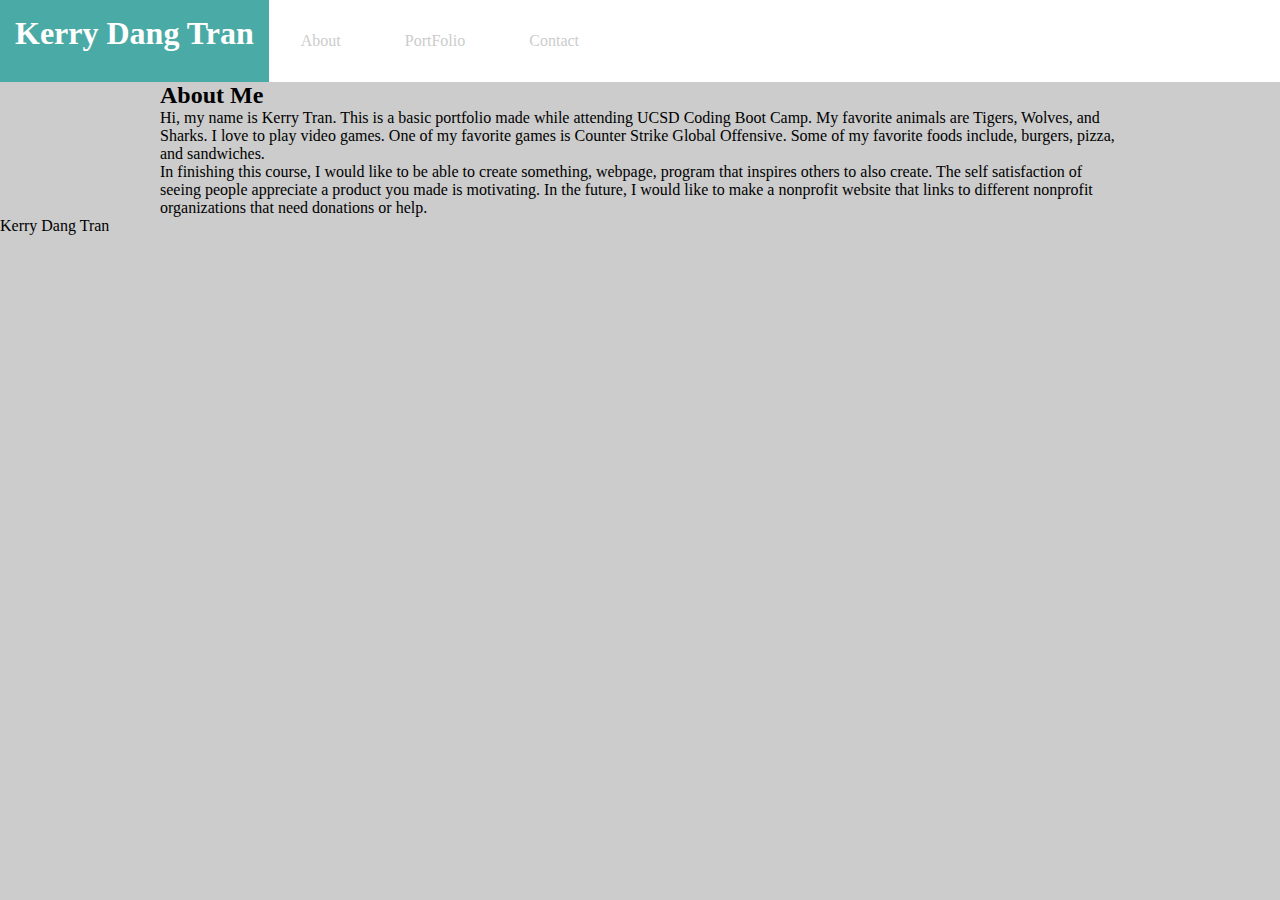
==== index.html @ d97d0046 "first set" ====
<!DOCTYPE html>
<html>
<head>
    <meta charset="utf-8" />
    <meta http-equiv="X-UA-Compatible" content="IE=edge">
    <title>My Portfolio</title>
    <meta name="viewport" content="width=device-width, initial-scale=1">
    <link rel="stylesheet" type="text/css" media="screen" href="assets/css/style.css" />
    <script src="main.js"></script>
</head>
<body>
    <!-- Top of the page so marking it with header tag-->
    <header>
    
        <!-- Name with background color-->
        <h1>Kerry Dang Tran</h1>
    
        <!-- Horizontal nav bar for About, Portfolio and Contact using unordered list-->
        <ul>
            <li><a href="index.html">About</a></li>
            <li><a href="portfolio.html">PortFolio</a></li>
            <li><a href="contact.html">Contact</a></li>
        </ul>

    </header>

    <!-- Section name (About me)-->
    <div class="container">
    <h2>About Me</h2>

    <!-- text content-->
        <p>Hi, my name is Kerry Tran.  This is a basic portfolio made while attending UCSD Coding Boot Camp.  My favorite animals are Tigers, Wolves, and Sharks.  I love to play video games.  One of my favorite games is Counter Strike Global Offensive.  Some of my favorite foods include, burgers, pizza, and sandwiches.</p>
    
        <p>In finishing this course, I would like to be able to create something, webpage, program that inspires others to also create.  The self satisfaction of seeing people appreciate a product you made is motivating.  In the future, I would like to make a nonprofit website that links to different nonprofit organizations that need donations or help.</p>
    </div>    
    <footer>
        <p>Kerry Dang Tran</p>
    </footer>
</body>
</html>
---- assets/css/style.css ----
* {
    background: #cccccc;
    
    margin: auto;
}
.container {
    width: 960px;
}
header {
    background-color:#ffffff;
    border-color: #cccccc;
    font-family: 'Georgia', 'Times New Roman', Times, serif;
    display: flex;
    flex-direction: row;
    text-align: center;
    width: 100%;
}
h1 {
    background-color: #4aaaa5;
    color: #ffffff;
    padding: 15px;
    margin: 0;
    
}


ul {
    list-style-type: none;
    margin: 0;
    padding: 0;
    overflow: hidden;
}

li {
    float: left;
    
}
li a {
    
    display: block;
    padding: 8px;
    background-color: #ffffff;
    color: #cccccc;
    text-align: center;
    text-decoration: none;
    padding: 2em;
}
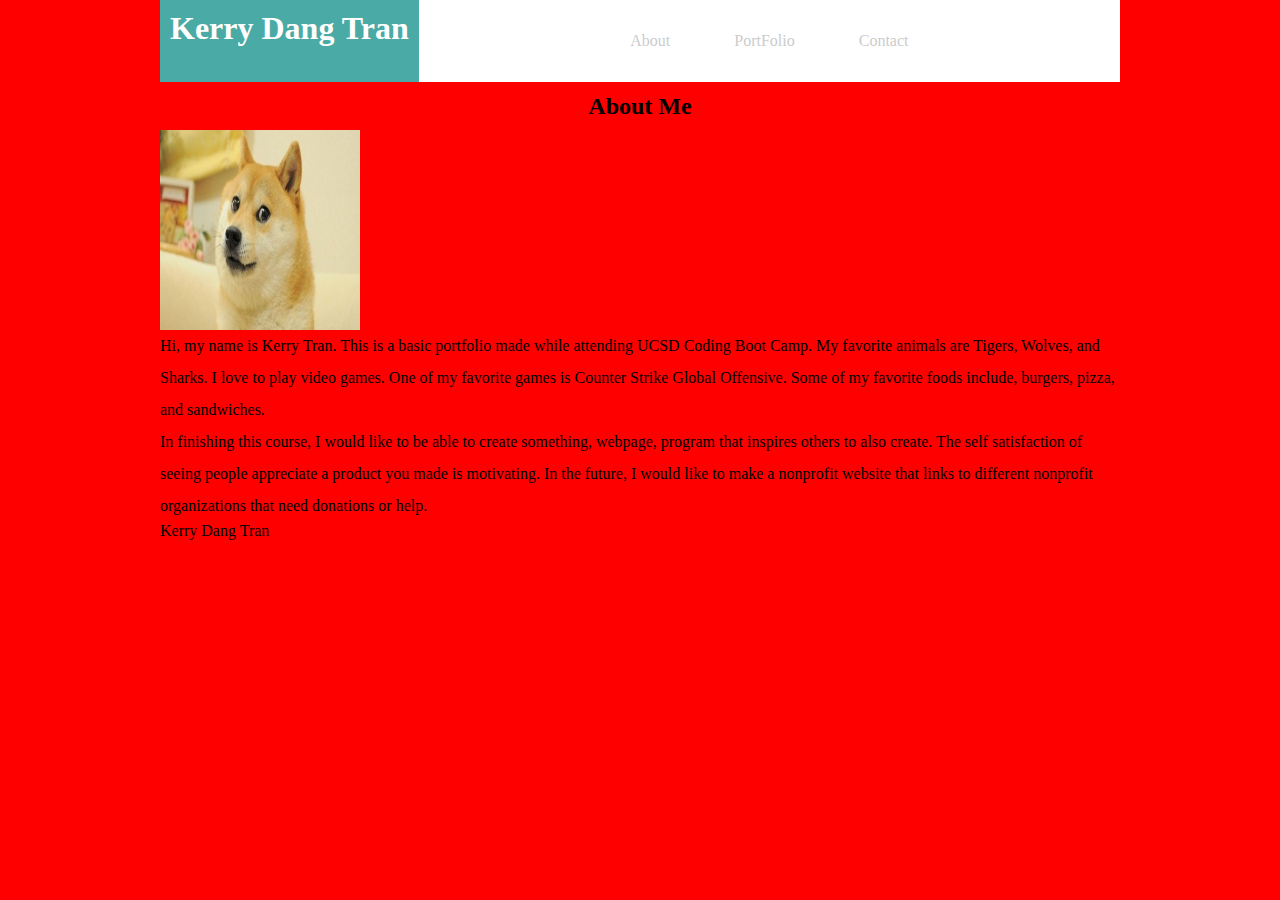
==== commit 3573f0e4: "work on css" ====
--- a/index.html
+++ b/index.html
@@ -4,7 +4,7 @@
     <meta charset="utf-8" />
     <meta http-equiv="X-UA-Compatible" content="IE=edge">
     <title>My Portfolio</title>
-    <meta name="viewport" content="width=device-width, initial-scale=1">
+    <!-- <meta name="viewport" content="width=device-width, initial-scale=1"> -->
     <link rel="stylesheet" type="text/css" media="screen" href="assets/css/style.css" />
     <script src="main.js"></script>
 </head>
@@ -16,17 +16,21 @@
         <h1>Kerry Dang Tran</h1>
     
         <!-- Horizontal nav bar for About, Portfolio and Contact using unordered list-->
+        <nav>
         <ul>
             <li><a href="index.html">About</a></li>
             <li><a href="portfolio.html">PortFolio</a></li>
             <li><a href="contact.html">Contact</a></li>
         </ul>
+    </nav>
 
     </header>
-
-    <!-- Section name (About me)-->
     <div class="container">
     <h2>About Me</h2>
+    <img id="doge" src="assets/images/doge.jpg" alt="picture of doge" height="200px" width="200px">
+    <!-- Section name (About me)-->
+    
+    
 
     <!-- text content-->
         <p>Hi, my name is Kerry Tran.  This is a basic portfolio made while attending UCSD Coding Boot Camp.  My favorite animals are Tigers, Wolves, and Sharks.  I love to play video games.  One of my favorite games is Counter Strike Global Offensive.  Some of my favorite foods include, burgers, pizza, and sandwiches.</p>
--- a/assets/css/style.css
+++ b/assets/css/style.css
@@ -1,32 +1,50 @@
-* {
-    background: #cccccc;
-    
+/**body { 
     margin: auto;
-}
-.container {
     width: 960px;
-}
-header {
+    background-color: red;
+    padding:0;
+
+}**/
+
+/**header {
     background-color:#ffffff;
-    border-color: #cccccc;
+    border-bottom: 2px solid #cccccc;
     font-family: 'Georgia', 'Times New Roman', Times, serif;
     display: flex;
     flex-direction: row;
     text-align: center;
     width: 100%;
+}**/
+* {
+    margin: auto;
+    max-width: 960px;
+    background-color: red;
 }
+/**header {
+    
+    width: 100%;
+    background-color: #ffffff;
+}**/
+header {
+    background-color: #ffffff;
+    width: 100%;
+    display: flex;
+    flex-direction: row;
+    justify-content: space-between;
+    padding: 0;
+    margin: auto;
+}
+
 h1 {
     background-color: #4aaaa5;
     color: #ffffff;
-    padding: 15px;
-    margin: 0;
+    padding: 10px;
+    margin : 0;
+    float: left;
     
 }
-
-
 ul {
     list-style-type: none;
-    margin: 0;
     padding: 0;
     overflow: hidden;
 }
@@ -41,7 +59,17 @@
     padding: 8px;
     background-color: #ffffff;
     color: #cccccc;
-    text-align: center;
     text-decoration: none;
     padding: 2em;
-}+}
+#doge {
+    float: left;
+    margin: 0;
+
+}
+.container {
+    display:flex; 
+    flex-direction: column;
+    text-align: left;
+    line-height: 2;
+}
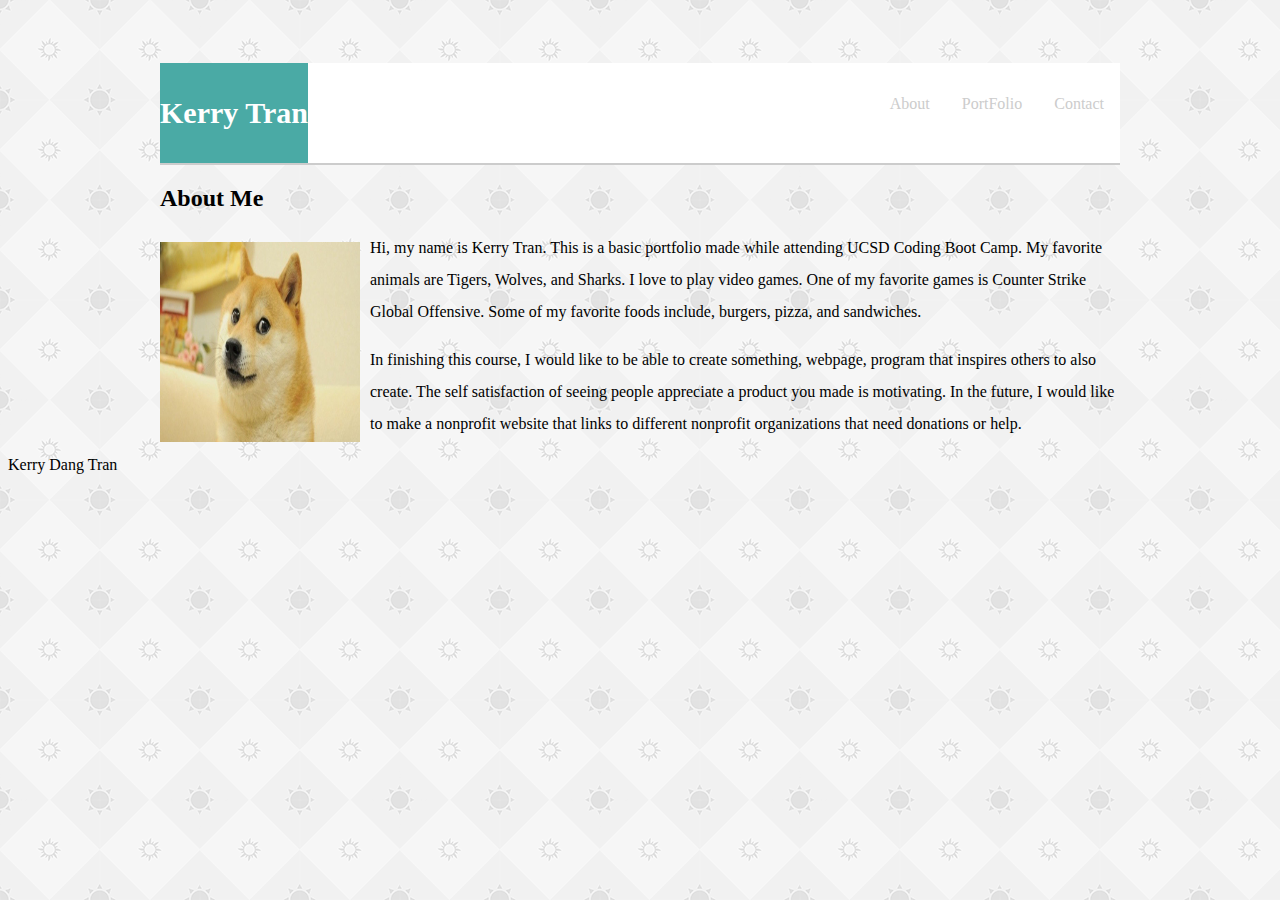
==== commit fccbb630: "navbarsucks" ====
--- a/index.html
+++ b/index.html
@@ -13,16 +13,16 @@
     <header>
     
         <!-- Name with background color-->
-        <h1>Kerry Dang Tran</h1>
+        <h1>Kerry Tran</h1>
     
         <!-- Horizontal nav bar for About, Portfolio and Contact using unordered list-->
-        <nav>
+        
         <ul>
             <li><a href="index.html">About</a></li>
             <li><a href="portfolio.html">PortFolio</a></li>
             <li><a href="contact.html">Contact</a></li>
         </ul>
-    </nav>
+   
 
     </header>
     <div class="container">
@@ -31,11 +31,12 @@
     <!-- Section name (About me)-->
     
     
-
+    <section>
     <!-- text content-->
         <p>Hi, my name is Kerry Tran.  This is a basic portfolio made while attending UCSD Coding Boot Camp.  My favorite animals are Tigers, Wolves, and Sharks.  I love to play video games.  One of my favorite games is Counter Strike Global Offensive.  Some of my favorite foods include, burgers, pizza, and sandwiches.</p>
     
         <p>In finishing this course, I would like to be able to create something, webpage, program that inspires others to also create.  The self satisfaction of seeing people appreciate a product you made is motivating.  In the future, I would like to make a nonprofit website that links to different nonprofit organizations that need donations or help.</p>
+    </section>
     </div>    
     <footer>
         <p>Kerry Dang Tran</p>
--- a/assets/css/style.css
+++ b/assets/css/style.css
@@ -1,30 +1,14 @@
-/**body { 
-    margin: auto;
-    width: 960px;
-    background-color: red;
-    padding:0;
+html {
+    background-image: url("../images/sun-pattern.png")
+}
 
-}**/
 
-/**header {
-    background-color:#ffffff;
-    border-bottom: 2px solid #cccccc;
-    font-family: 'Georgia', 'Times New Roman', Times, serif;
-    display: flex;
-    flex-direction: row;
-    text-align: center;
-    width: 100%;
-}**/
-* {
+header, .container {
     margin: auto;
     max-width: 960px;
-    background-color: red;
+    height: 100%;
 }
-/**header {
-    
-    width: 100%;
-    background-color: #ffffff;
-}**/
+
 header {
     background-color: #ffffff;
     width: 100%;
@@ -32,17 +16,29 @@
     flex-direction: row;
     justify-content: space-between;
     padding: 0;
-    margin: auto;
+    border-bottom: 2px solid #cccccc;
+    font-family: 'Georgia', 'Times New Roman', Times, serif;
+    margin-top: 5%;
+    box-sizing: border-box;
+    height: 20%;
+    
 }
 
 h1 {
     background-color: #4aaaa5;
     color: #ffffff;
-    padding: 10px;
-    margin : 0;
-    float: left;
-    
+    padding: 0;
+    margin: 0;
+    /** float: left; **/
+    text-align: center;
+    vertical-align: middle;
+    line-height: 100px;
+    font-size: 30px;
+    max-width: 960px;
 }
+
+
+
 ul {
     list-style-type: none;
     padding: 0;
@@ -56,20 +52,25 @@
 li a {
     
     display: block;
-    padding: 8px;
+    padding: 0;
     background-color: #ffffff;
     color: #cccccc;
     text-decoration: none;
-    padding: 2em;
+    padding: 1em;
 }
 #doge {
     float: left;
-    margin: 0;
+    margin: 10px;
+    margin-left: 0;
 
 }
-.container {
-    display:flex; 
-    flex-direction: column;
+
+section {
     text-align: left;
     line-height: 2;
+    margin: auto;
+    
+    position: relative;
+
 }
+
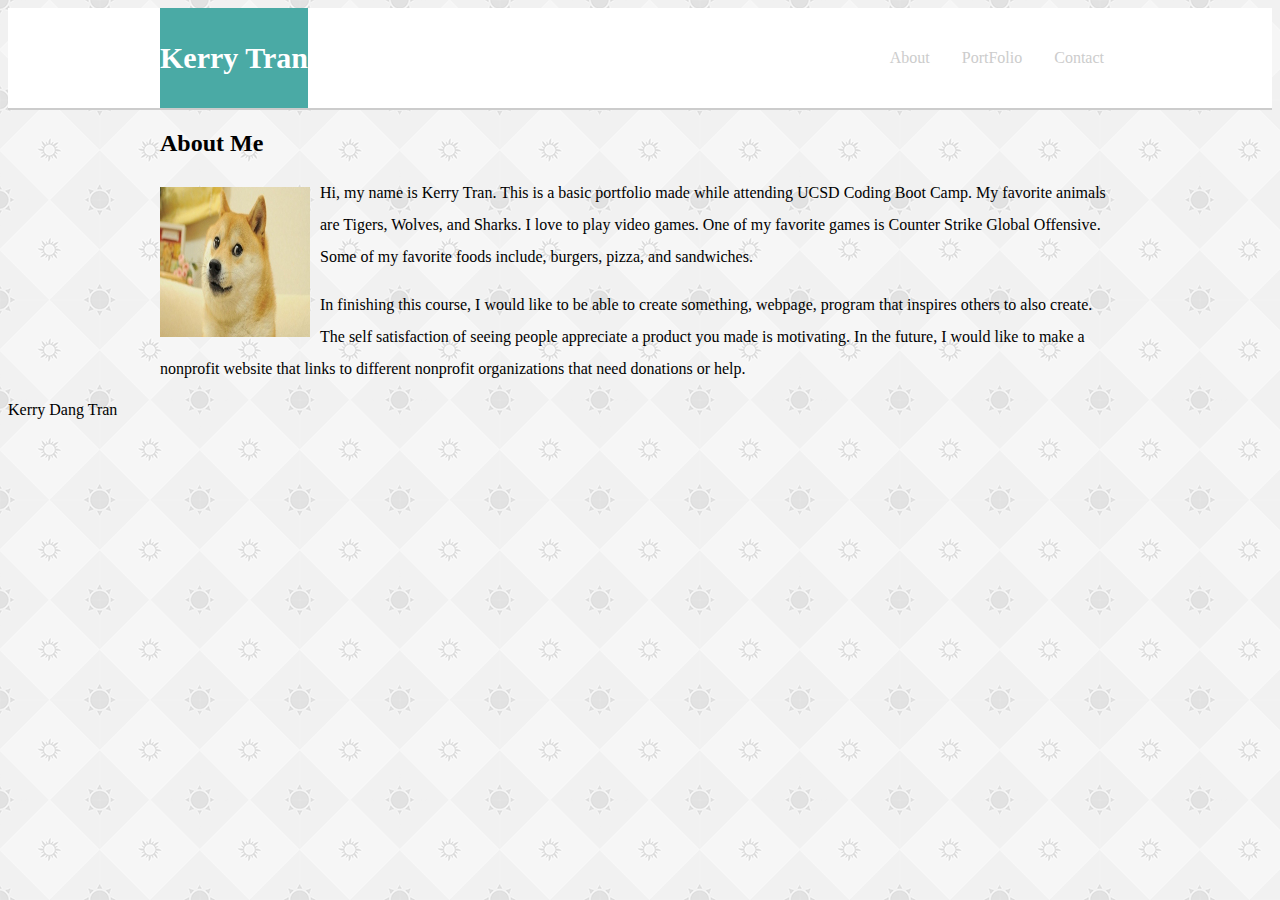
==== commit be5586dc: "headerfixed" ====
--- a/index.html
+++ b/index.html
@@ -11,23 +11,24 @@
 <body>
     <!-- Top of the page so marking it with header tag-->
     <header>
+        <div class="header-content">
     
         <!-- Name with background color-->
         <h1>Kerry Tran</h1>
     
         <!-- Horizontal nav bar for About, Portfolio and Contact using unordered list-->
-        
+    <nav>
         <ul>
             <li><a href="index.html">About</a></li>
             <li><a href="portfolio.html">PortFolio</a></li>
             <li><a href="contact.html">Contact</a></li>
         </ul>
-   
-
+    </nav>
+    </div>
     </header>
     <div class="container">
     <h2>About Me</h2>
-    <img id="doge" src="assets/images/doge.jpg" alt="picture of doge" height="200px" width="200px">
+    <img id="doge" src="assets/images/doge.jpg" alt="picture of doge" height="150px" width="150px">
     <!-- Section name (About me)-->
     
     
--- a/assets/css/style.css
+++ b/assets/css/style.css
@@ -3,41 +3,51 @@
 }
 
 
-header, .container {
+h1 , nav, .container {
     margin: auto;
     max-width: 960px;
-    height: 100%;
+    
 }
 
 header {
     background-color: #ffffff;
-    width: 100%;
-    display: flex;
-    flex-direction: row;
-    justify-content: space-between;
+    width: 100%; 
     padding: 0;
     border-bottom: 2px solid #cccccc;
     font-family: 'Georgia', 'Times New Roman', Times, serif;
-    margin-top: 5%;
+    margin-top: 0;
     box-sizing: border-box;
     height: 20%;
     
 }
+
+.header-content {
+    display: flex;
+    flex-direction: row;
+    justify-content: space-between;
+    margin: auto;
+    flex: 1;
+    max-width: 960px;
+    
+}
+
+
 
 h1 {
     background-color: #4aaaa5;
     color: #ffffff;
     padding: 0;
     margin: 0;
-    /** float: left; **/
     text-align: center;
     vertical-align: middle;
     line-height: 100px;
     font-size: 30px;
-    max-width: 960px;
+    
 }
 
-
+nav {
+    margin-right: 0;
+}
 
 ul {
     list-style-type: none;
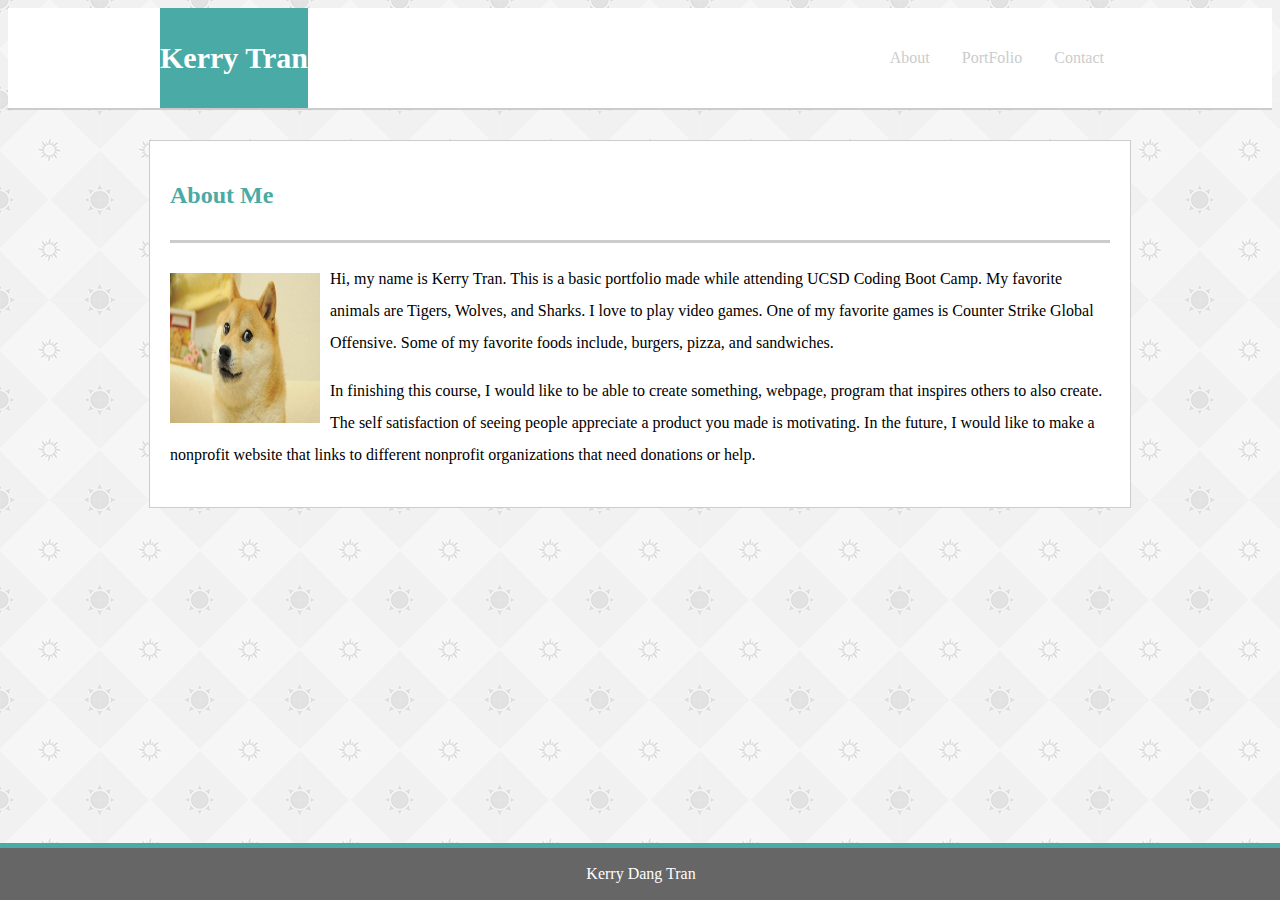
==== commit d6457f17: "some changes" ====
--- a/index.html
+++ b/index.html
@@ -27,7 +27,8 @@
     </div>
     </header>
     <div class="container">
-    <h2>About Me</h2>
+    <h2 class="heading">About Me</h2>
+    
     <img id="doge" src="assets/images/doge.jpg" alt="picture of doge" height="150px" width="150px">
     <!-- Section name (About me)-->
     
--- a/assets/css/style.css
+++ b/assets/css/style.css
@@ -1,11 +1,12 @@
 html {
-    background-image: url("../images/sun-pattern.png")
+    background-image: url("../images/sun-pattern.png");
+
 }
 
 
 h1 , nav, .container {
     margin: auto;
-    max-width: 960px;
+    
     
 }
 
@@ -16,7 +17,7 @@
     border-bottom: 2px solid #cccccc;
     font-family: 'Georgia', 'Times New Roman', Times, serif;
     margin-top: 0;
-    box-sizing: border-box;
+    box-sizing: border-box; 
     height: 20%;
     
 }
@@ -28,7 +29,6 @@
     margin: auto;
     flex: 1;
     max-width: 960px;
-    
 }
 
 
@@ -42,7 +42,26 @@
     vertical-align: middle;
     line-height: 100px;
     font-size: 30px;
+        
+}
+
+.heading {
+    color: #4aaaa5;
+    border-bottom: 3px solid #cccccc;
+    padding-bottom: 30px;
+    vertical-align: middle;
+    line-height: 1.2;
+    text-align: left;
     
+}
+
+.container {
+    background-color: #ffffff;
+    border: 1px solid #cccccc;
+    margin-top: 30px;
+    padding: 20px;
+    width: 940px;
+
 }
 
 nav {
@@ -72,15 +91,27 @@
     float: left;
     margin: 10px;
     margin-left: 0;
-
+    padding: 0;
 }
 
 section {
     text-align: left;
     line-height: 2;
     margin: auto;
-    
     position: relative;
+    padding: 0;
 
 }
 
+footer {
+    width: 100%;
+    background-color: #666666;
+    padding: 1px;
+    text-align: center;
+    border-top: 5px solid #4aaaa5;
+    margin: 0;
+    position: fixed;
+    bottom: 0px;
+    color: #ffffff;
+    left: 0px;
+}
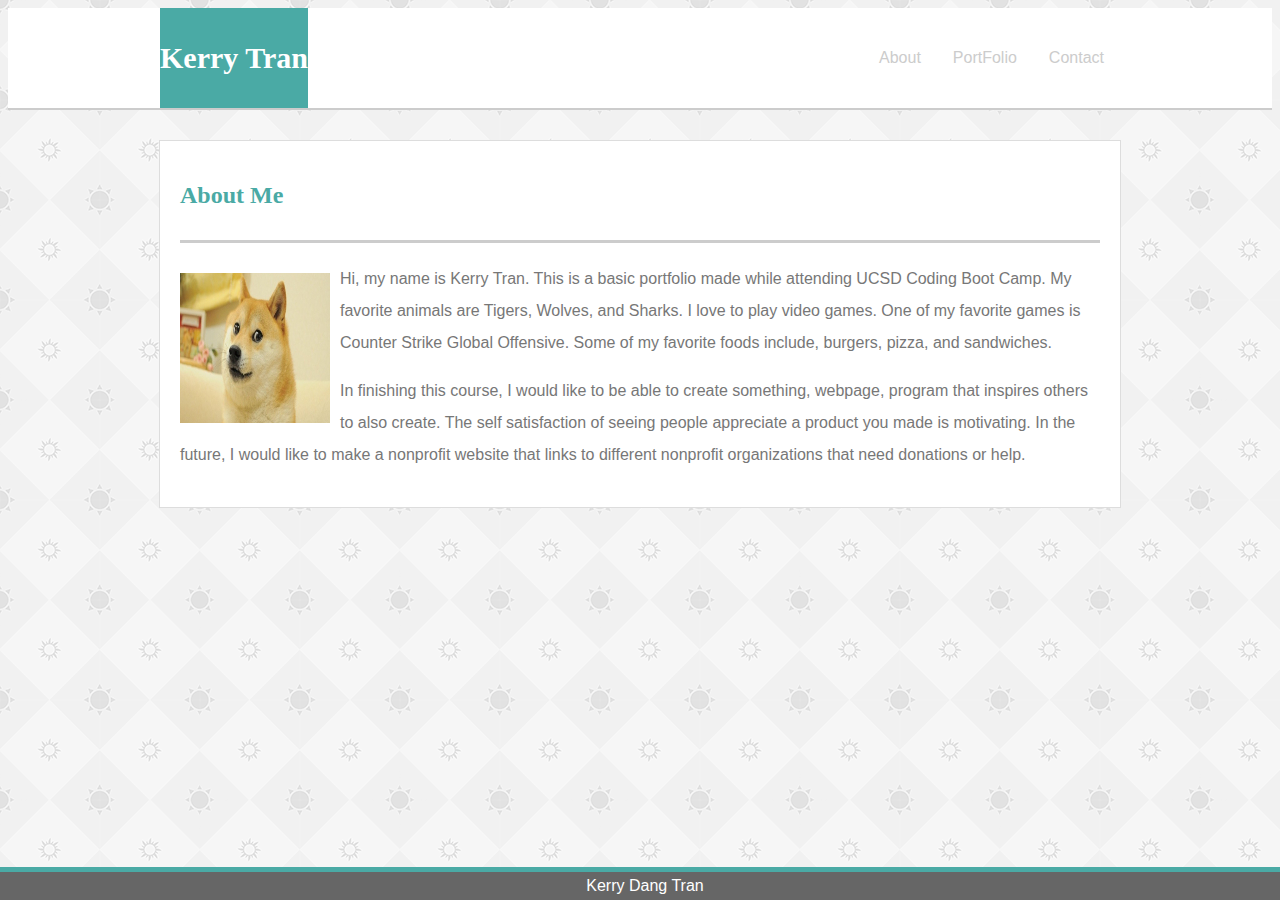
==== commit 3c829848: "ripcontact" ====
--- a/index.html
+++ b/index.html
@@ -14,7 +14,7 @@
         <div class="header-content">
     
         <!-- Name with background color-->
-        <h1>Kerry Tran</h1>
+        <h1 class="nameTag">Kerry Tran</h1>
     
         <!-- Horizontal nav bar for About, Portfolio and Contact using unordered list-->
     <nav>
@@ -40,7 +40,7 @@
         <p>In finishing this course, I would like to be able to create something, webpage, program that inspires others to also create.  The self satisfaction of seeing people appreciate a product you made is motivating.  In the future, I would like to make a nonprofit website that links to different nonprofit organizations that need donations or help.</p>
     </section>
     </div>    
-    <footer>
+    <footer class="pFooter">
         <p>Kerry Dang Tran</p>
     </footer>
 </body>
--- a/assets/css/style.css
+++ b/assets/css/style.css
@@ -15,7 +15,6 @@
     width: 100%; 
     padding: 0;
     border-bottom: 2px solid #cccccc;
-    font-family: 'Georgia', 'Times New Roman', Times, serif;
     margin-top: 0;
     box-sizing: border-box; 
     height: 20%;
@@ -33,7 +32,7 @@
 
 
 
-h1 {
+.nameTag {
     background-color: #4aaaa5;
     color: #ffffff;
     padding: 0;
@@ -41,8 +40,7 @@
     text-align: center;
     vertical-align: middle;
     line-height: 100px;
-    font-size: 30px;
-        
+    font-size: 30px;        
 }
 
 .heading {
@@ -57,10 +55,10 @@
 
 .container {
     background-color: #ffffff;
-    border: 1px solid #cccccc;
+    border: 1px solid #dddddd;
     margin-top: 30px;
     padding: 20px;
-    width: 940px;
+    width: 920px;
 
 }
 
@@ -103,10 +101,10 @@
 
 }
 
-footer {
+.pFooter p{
     width: 100%;
     background-color: #666666;
-    padding: 1px;
+    padding: 5px;
     text-align: center;
     border-top: 5px solid #4aaaa5;
     margin: 0;
@@ -115,3 +113,34 @@
     color: #ffffff;
     left: 0px;
 }
+
+p, li, form {
+    font-family: 'Arial', "Helvetica Neue", Helvetica, sans-serif;
+    color: #777777;
+}
+
+h1, h2 {
+    font-family: 'Georgia', 'Times New Roman', Times, serif;
+}
+
+form  {
+    font-family: 'Arial', "Helvetica Neue", Helvetica, sans-serif;
+    margin: 0;
+    display: flex;
+    flex-direction: column;
+
+}
+#textBox {
+    box-sizing: border-box;
+    height: 1.5em;
+    padding: 40px;
+}
+
+.submitBtn p {
+    background-color: #4aaaa5;
+    color: #ffffff;
+    margin-right: auto;
+    text-align: center;
+    width: 10%;
+    padding: 15px;
+}
